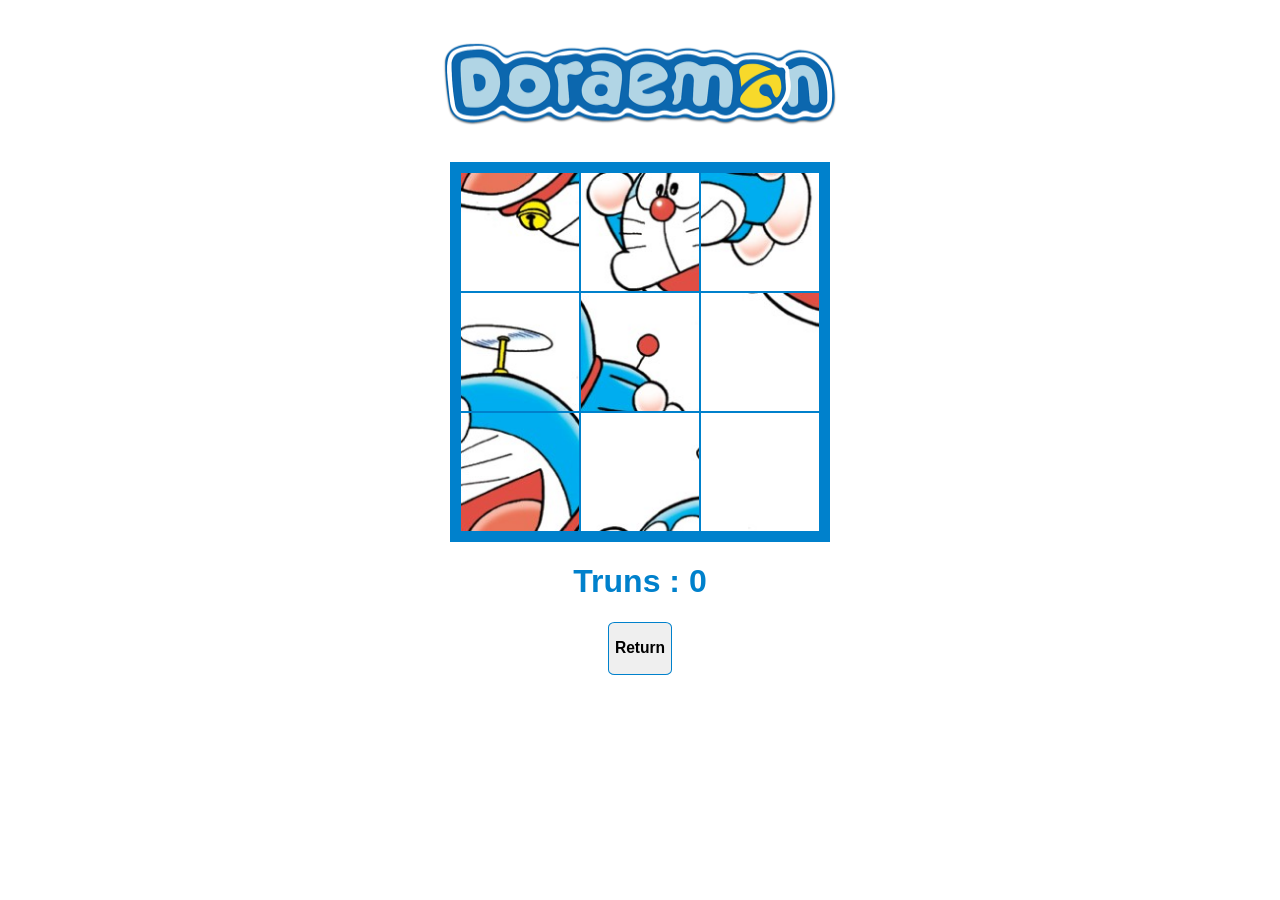
==== puzzle/index.html @ 008e2e1a "Rename puzzle.html to index.html" ====
<!DOCTYPE html>
<html lang="en">
<head>
    <meta charset="UTF-8">
    <meta name="viewport" content="width=device-width, initial-scale=1.0">
    <title>puzzle</title>
    <link rel="stylesheet" href="puzzle.css">
</head>
<body>
    <img id="title" src="./puzzleImg/logo.png" >
    <div id="board"></div>
    <h1>Truns :  <span id="turns">0</span></h1>
    <button id="reset" onclick="resetPuzzle()"><h3>Return</h3></button>


    <script src="puzzle.js"></script>
</body>
</html>
---- puzzle/puzzle.css ----
body{
    font-family: Arial, Helvetica, sans-serif;
    text-align: center;
    color: #0081cc;
}
#title{
    height: 150px;
    width: 400px;
}
#board{
    width:360px;
    height: 360px;
    background-color: #a9c7d8;
    border: 10px solid #0081cc;

    margin: 0 auto;
    display: flex;
    flex-wrap: wrap;
}

#board img{
    width: 118px;
    height: 118px;
    border: 1px solid #0081cc;
}
#reset{
    width: auto;
     border: 1px solid #0081cc;
     border-radius: 10%;
}
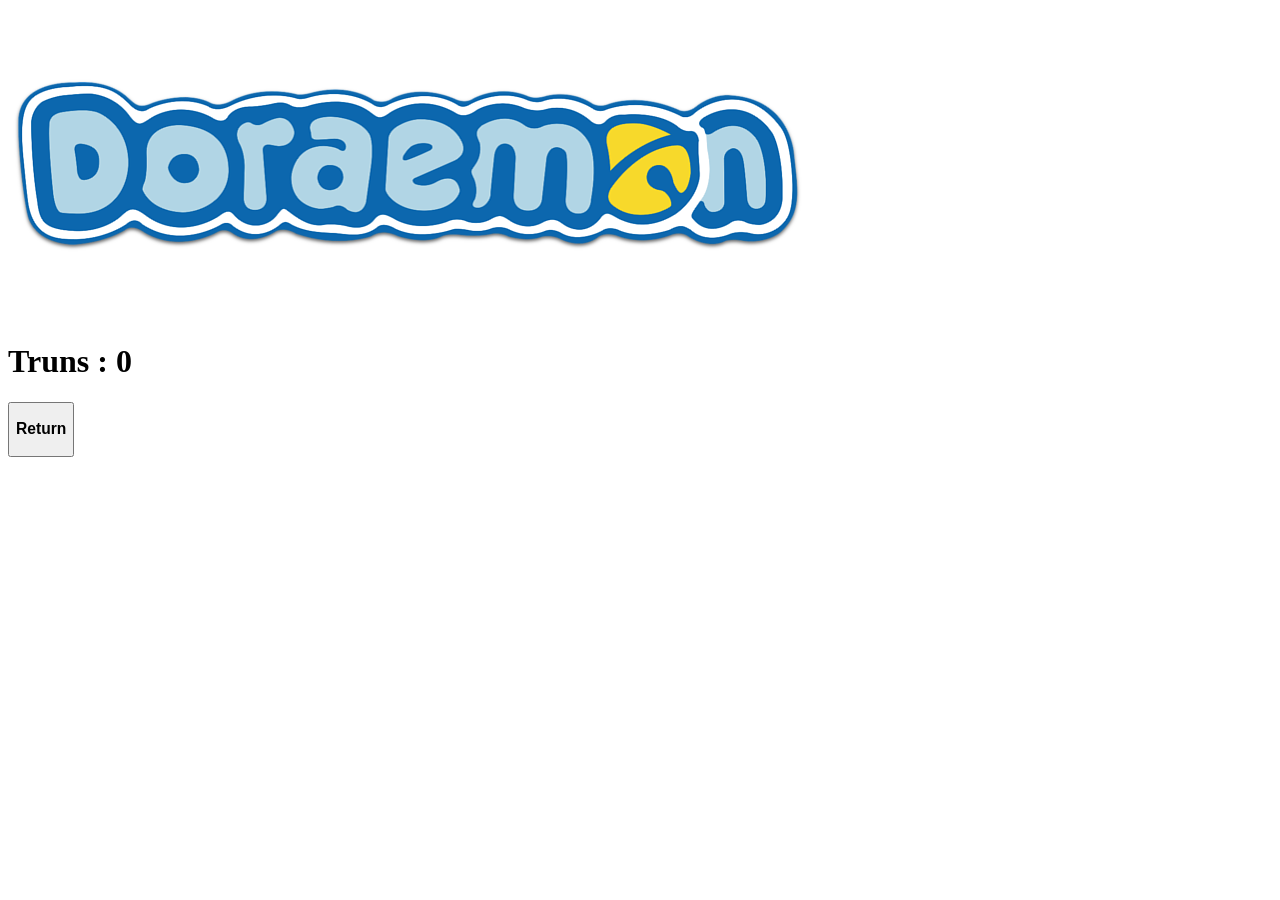
==== commit 40dc71f6: "Update index.html" ====
--- a/puzzle/index.html
+++ b/puzzle/index.html
@@ -4,7 +4,7 @@
     <meta charset="UTF-8">
     <meta name="viewport" content="width=device-width, initial-scale=1.0">
     <title>puzzle</title>
-    <link rel="stylesheet" href="puzzle.css">
+    <link rel="stylesheet" href="puzzle/puzzle.css">
 </head>
 <body>
     <img id="title" src="./puzzleImg/logo.png" >
@@ -13,6 +13,6 @@
     <button id="reset" onclick="resetPuzzle()"><h3>Return</h3></button>
 
 
-    <script src="puzzle.js"></script>
+    <script src="puzzle/puzzle.js"></script>
 </body>
 </html>
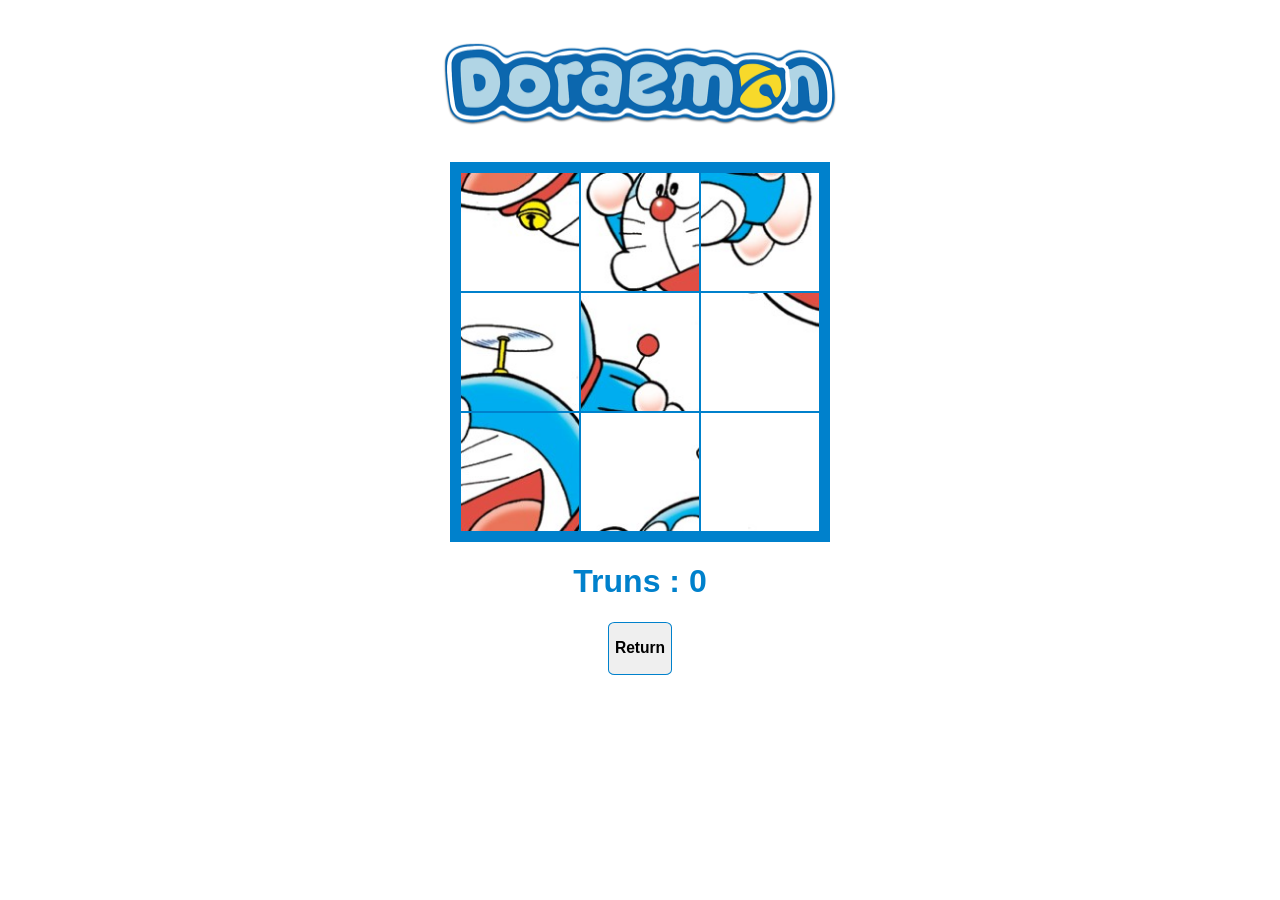
==== commit 03531b99: "Update index.html" ====
--- a/puzzle/index.html
+++ b/puzzle/index.html
@@ -4,15 +4,15 @@
     <meta charset="UTF-8">
     <meta name="viewport" content="width=device-width, initial-scale=1.0">
     <title>puzzle</title>
-    <link rel="stylesheet" href="puzzle/puzzle.css">
+    <link rel="stylesheet" href="puzzle.css">
 </head>
 <body>
-    <img id="title" src="./puzzleImg/logo.png" >
+    <img id="title" src="puzzleImg/logo.png">
     <div id="board"></div>
     <h1>Truns :  <span id="turns">0</span></h1>
     <button id="reset" onclick="resetPuzzle()"><h3>Return</h3></button>
 
 
-    <script src="puzzle/puzzle.js"></script>
+   <script src="puzzle.js"></script>
 </body>
 </html>
--- a/puzzle/puzzle.css
+++ b/puzzle/puzzle.css
@@ -0,0 +1,30 @@
+body{
+    font-family: Arial, Helvetica, sans-serif;
+    text-align: center;
+    color: #0081cc;
+}
+#title{
+    height: 150px;
+    width: 400px;
+}
+#board{
+    width:360px;
+    height: 360px;
+    background-color: #a9c7d8;
+    border: 10px solid #0081cc;
+
+    margin: 0 auto;
+    display: flex;
+    flex-wrap: wrap;
+}
+
+#board img{
+    width: 118px;
+    height: 118px;
+    border: 1px solid #0081cc;
+}
+#reset{
+    width: auto;
+     border: 1px solid #0081cc;
+     border-radius: 10%;
+}
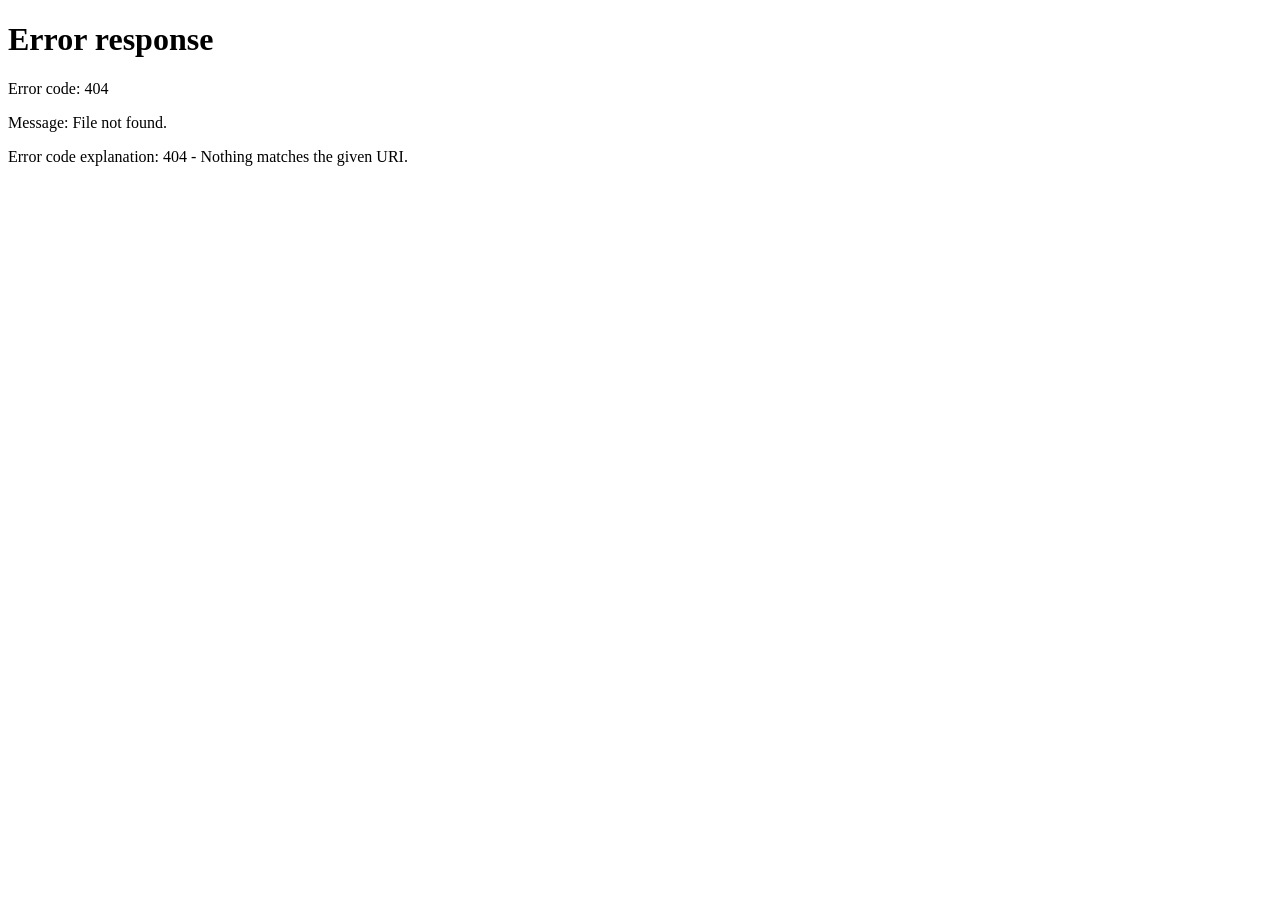
==== commit 44f0c4e9: "Update index.html" ====
--- a/puzzle/index.html
+++ b/puzzle/index.html
@@ -12,7 +12,7 @@
     <h1>Truns :  <span id="turns">0</span></h1>
     <button id="reset" onclick="resetPuzzle()"><h3>Return</h3></button>
 
-
+    <script> window.location.href = "puzzle/"; </script>
    <script src="puzzle.js"></script>
 </body>
 </html>
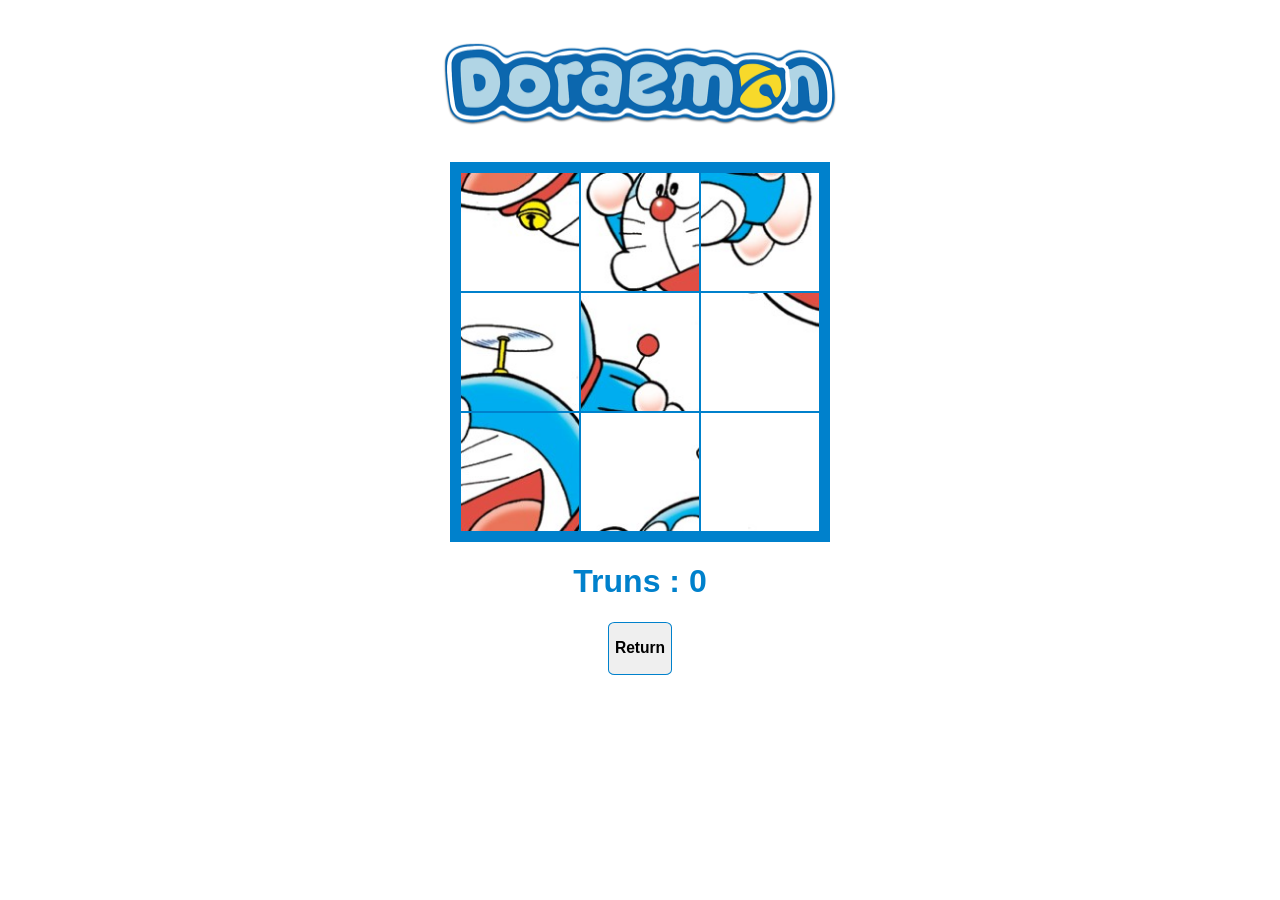
==== commit add59e5f: "Update index.html" ====
--- a/puzzle/index.html
+++ b/puzzle/index.html
@@ -12,7 +12,6 @@
     <h1>Truns :  <span id="turns">0</span></h1>
     <button id="reset" onclick="resetPuzzle()"><h3>Return</h3></button>
 
-    <script> window.location.href = "puzzle/"; </script>
    <script src="puzzle.js"></script>
 </body>
 </html>
